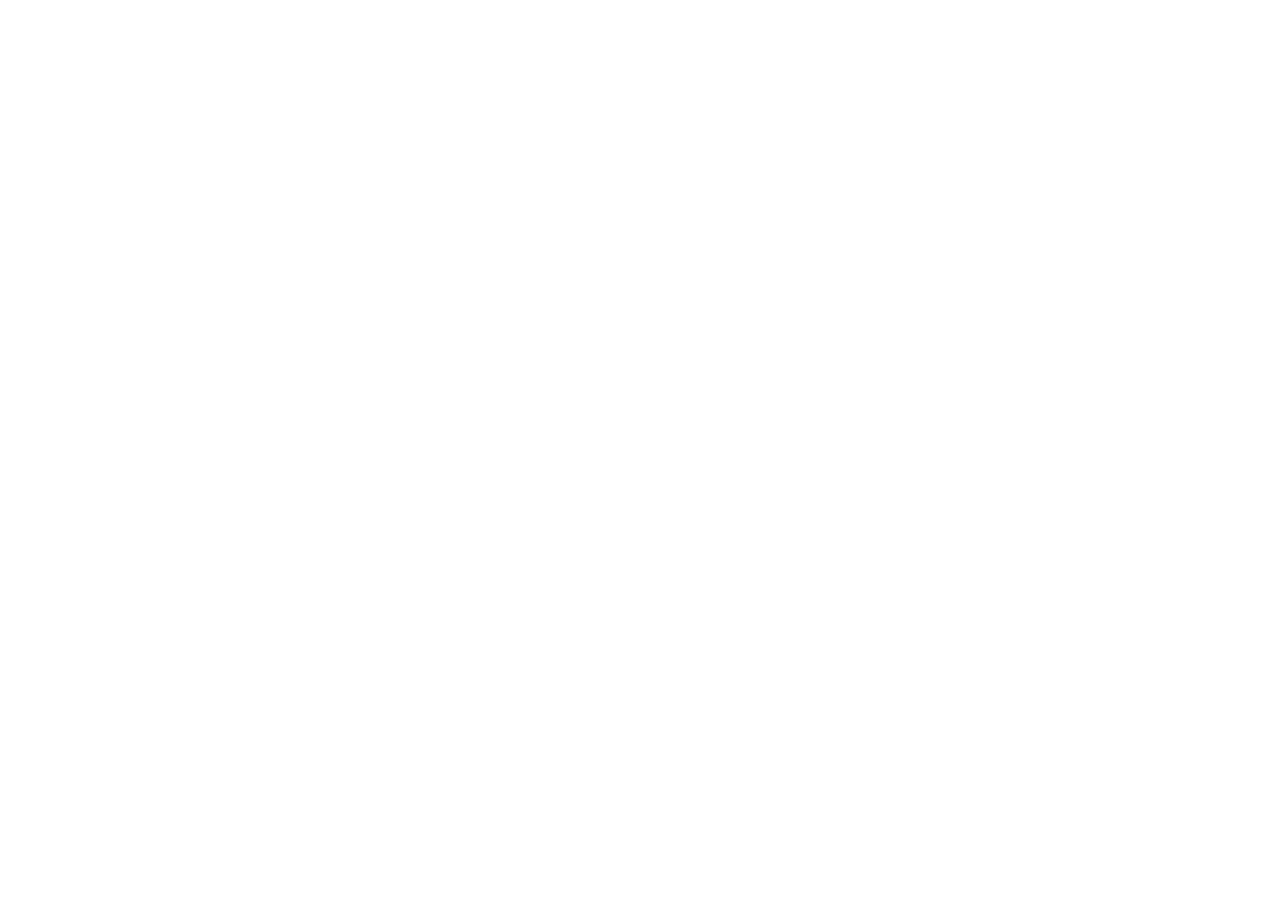
==== photo-tagging.html @ a564f104 "add photo files" ====
<html>
  <head>
    <link rel="stylesheet" href="https://maxcdn.bootstrapcdn.com/bootstrap/3.3.7/css/bootstrap.min.css">
    <link rel="stylesheet" href="styles.css">
    <script src="https://code.jquery.com/jquery-1.11.1.min.js"></script>
  </head>
  <body>

  </body>
  <script src="photo-tagging.js"></script>
</html>
---- styles.css ----
.error {
  border: 2px solid red;
}
.display-box {
  height: 20px;
  width: 100%;
}
.outline {
  border: 1px solid grey;
}
.container {
  margin-top: 10px;
}
#dropdown {
  border-top: none;
}
ul {
   list-style: none;
   padding: 0;
   margin-bottom: 0;
}
li {
  width: 100%;
}

li:hover {
  background: #ddd;
  cursor: pointer;
}

.display-box:hover {
  cursor: pointer;
}
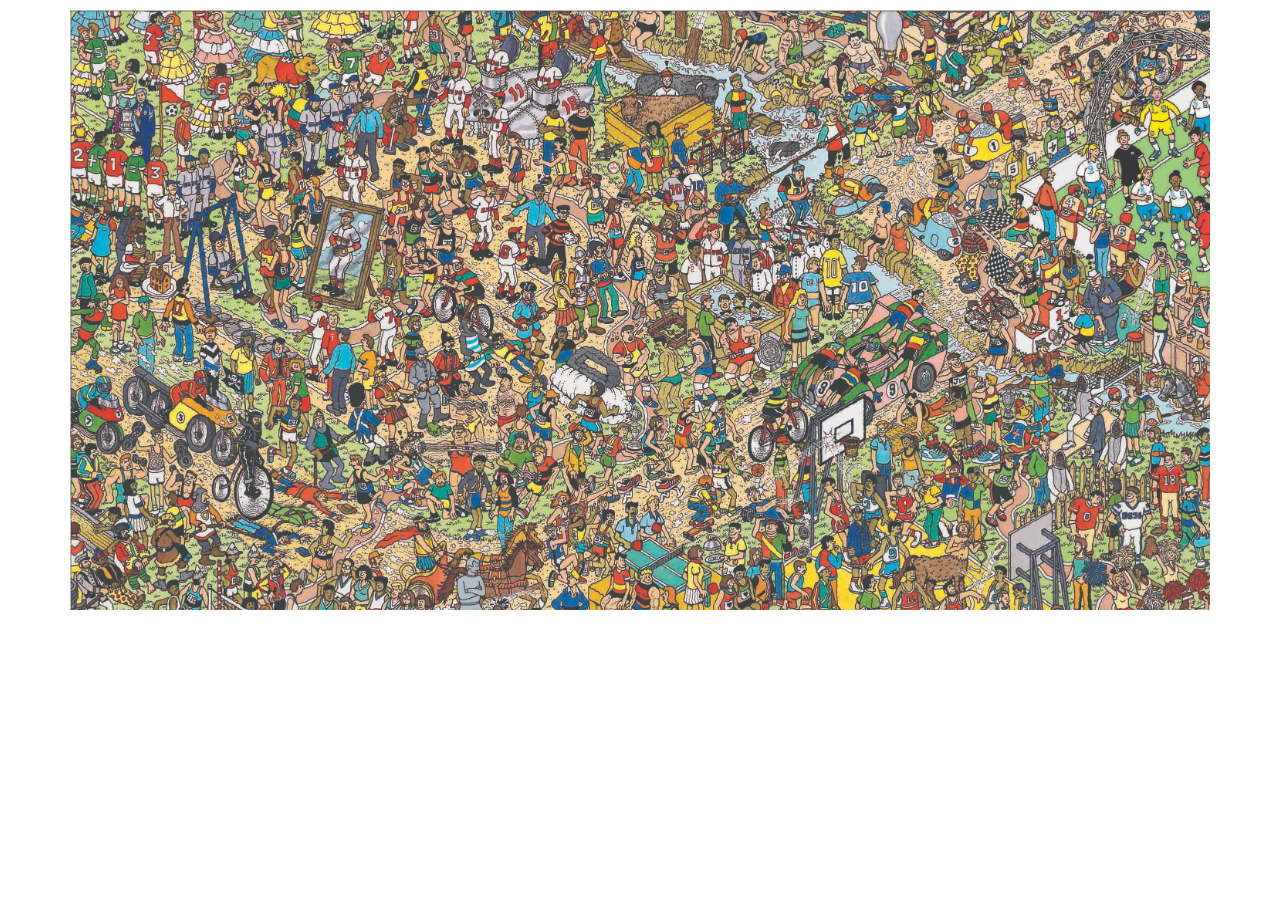
==== commit d50053f1: "pointer thing" ====
--- a/photo-tagging.html
+++ b/photo-tagging.html
@@ -5,7 +5,15 @@
     <script src="https://code.jquery.com/jquery-1.11.1.min.js"></script>
   </head>
   <body>
-
+    <div class="container">
+      <div class="row">
+        <div class="col-xs-12">
+          <div class="photo">
+            <div class="box"></div>
+          </div>
+        </div>
+      </div>
+    </div>
   </body>
   <script src="photo-tagging.js"></script>
 </html>
--- a/styles.css
+++ b/styles.css
@@ -27,7 +27,24 @@
   background: #ddd;
   cursor: pointer;
 }
-
 .display-box:hover {
   cursor: pointer;
 }
+.photo {
+  background-image: url("png.jpg");
+  height: 600px;
+  background-size: cover;
+  background-repeat: no-repeat;
+}
+.photo:hover {
+  cursor: crosshair;
+}
+.box {
+  height: 60px;
+  width: 60px;
+  position: absolute;
+  pointer-events: none;
+}
+.finder {
+  border: 4px solid red;
+}
